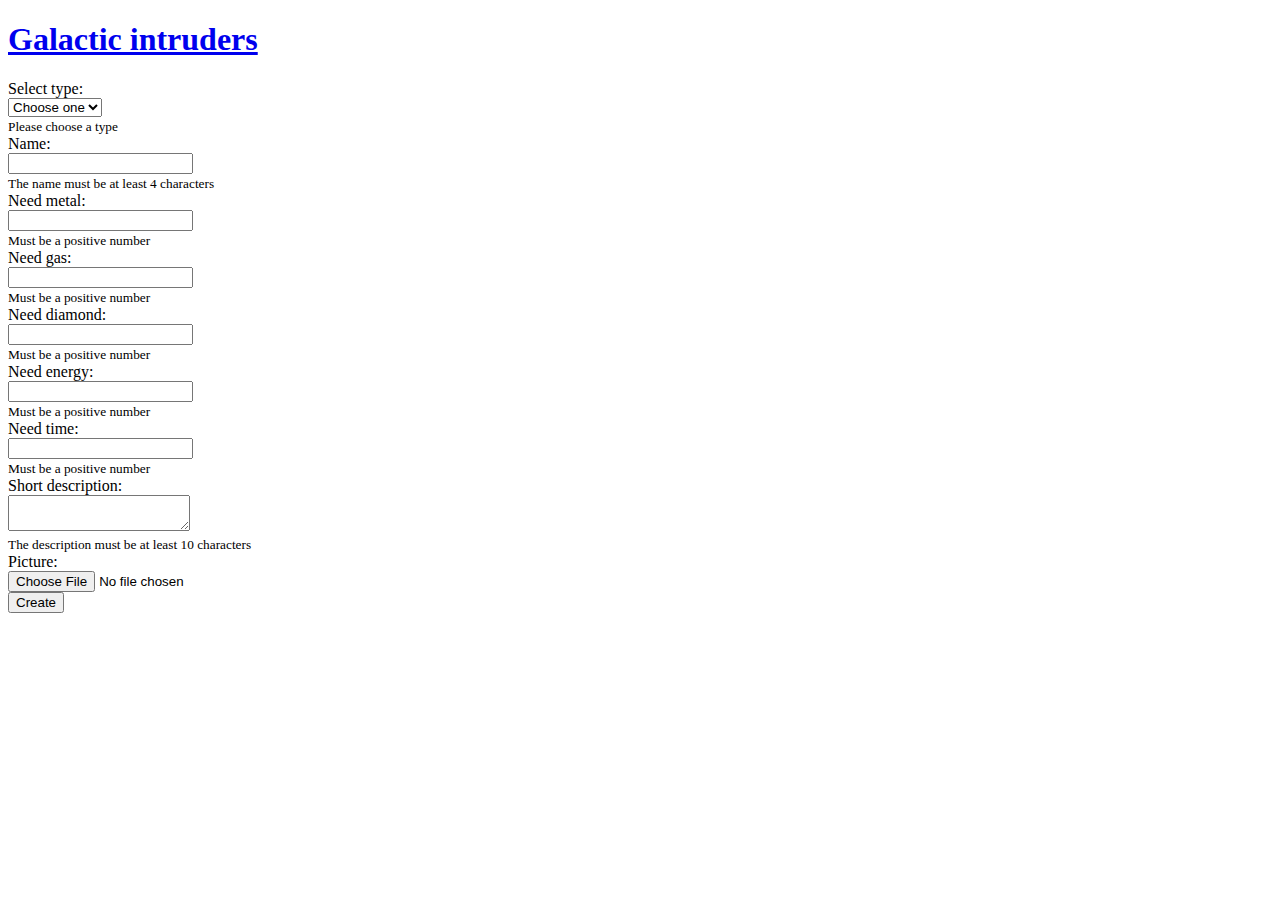
==== intruders/src/main/resources/templates/adding.html @ 5bb59841 "first commit" ====
<!DOCTYPE html>
<html lang="en" xmlns:th="http://www.thymeleaf.org">

<head>
    <meta charset="UTF-8">
    <meta http-equiv="X-UA-Compatible" content="IE=edge">
    <meta name="viewport" content="width=device-width, initial-scale=1.0">
    <link rel="stylesheet" href="/css/home.css">
    <title>Adding</title>
</head>

<body>
<header>
    <h1 class="header"><a href="/">Galactic intruders</a></h1>
</header>

<main>
    <th:block th:include="~{fragments/navigation}"></th:block>
    <section>
        <form method="post" th:action="@{/adding}" id="createShip" th:object="${addingBindingModel}">
            <header for="type">Select type:</header>
            <select name="type" th:field="*{type}">
                <option value="" >Choose one</option>
                <option value="ship">ship</option>
                <option value="science">science</option>
                <option value="station">station</option>
            </select>
        </br>
                <small th:if="${#fields.hasErrors('type')}">Please choose a type</small>



            <header for="name">Name:</header>
            <input name="name" type="text" th:field="*{name}"/>
            </br>
            <small th:if="${#fields.hasErrors('name')}">The name must be at least 4 characters</small>

            <header for="metal">Need metal:</header>
            <input name="metal" type="number" th:field="*{metal}"/>
            </br>
            <small th:if="${#fields.hasErrors('metal')}">Must be a positive number</small>

            <header for="gas">Need gas:</header>
            <input name="gas" type="number" th:field="*{gas}"/>
            </br>
            <small th:if="${#fields.hasErrors('gas')}">Must be a positive number</small>

            <header for="diamond">Need diamond:</header>
            <input name="diamond" type="number" th:field="*{diamond}"/>
            </br>
            <small th:if="${#fields.hasErrors('diamond')}">Must be a positive number</small>

            <header for="energy">Need energy:</header>
            <input name="energy" type="number" th:field="*{energy}"/>
            </br>
            <small th:if="${#fields.hasErrors('energy')}">Must be a positive number</small>

            <header for="time">Need time:</header>
            <input name="time" type="number" th:field="*{time}"/>
            </br>
            <small th:if="${#fields.hasErrors('time')}">Must be a positive number</small>

            <header for="description">Short description:</header>
            <textarea name="description" type="text" th:field="*{description}"></textarea>
            </br>
            <small th:if="${#fields.hasErrors('description')}">The description must be at least 10 characters</small>

            <!--               todo picture-->
            <header>Picture:</header>
            <input type="file">
            </br>
            <button>Create</button>

        </form>


    </section>
    <img id="planetImg" th:object="${ownMaterialsServiceModel}" th:src="*{image}">
</main>
<th:block th:include="~{fragments/footer}"></th:block>
</body>

</html>
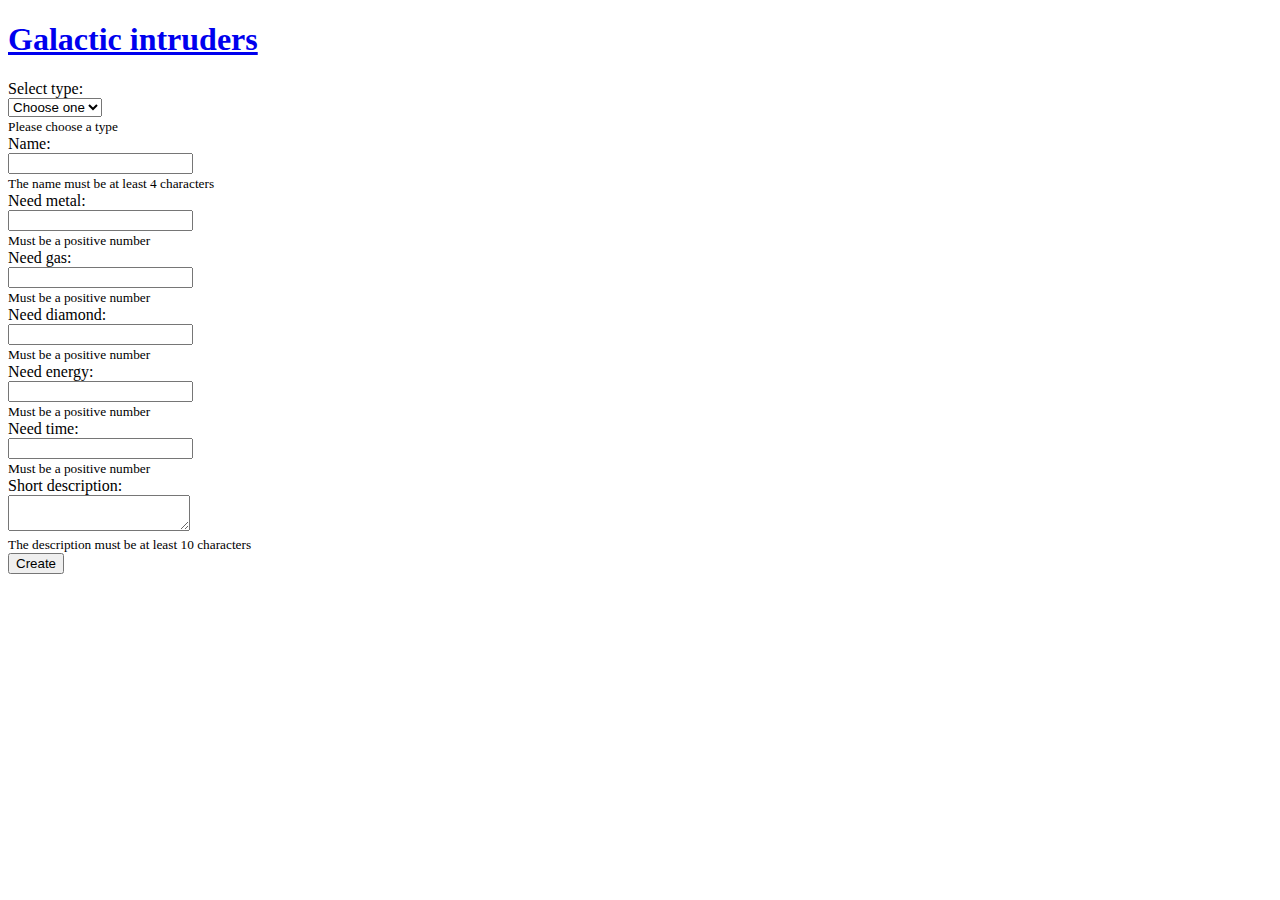
==== commit ae54da8e: "some unit test" ====
--- a/intruders/src/main/resources/templates/adding.html
+++ b/intruders/src/main/resources/templates/adding.html
@@ -20,10 +20,8 @@
         <form method="post" th:action="@{/adding}" id="createShip" th:object="${addingBindingModel}">
             <header for="type">Select type:</header>
             <select name="type" th:field="*{type}">
-                <option value="" >Choose one</option>
-                <option value="ship">ship</option>
-                <option value="science">science</option>
-                <option value="station">station</option>
+                <option th:each="t : ${T(com.example.demo.models.entities.enums.TypeOfMadeEnum).values()}" th:text="${t}" th:value="${t}">Choose one</option>
+
             </select>
         </br>
                 <small th:if="${#fields.hasErrors('type')}">Please choose a type</small>
@@ -66,8 +64,8 @@
             <small th:if="${#fields.hasErrors('description')}">The description must be at least 10 characters</small>
 
             <!--               todo picture-->
-            <header>Picture:</header>
-            <input type="file">
+<!--            <header>Picture:</header>-->
+<!--            <input type="file">-->
             </br>
             <button>Create</button>
 
@@ -75,7 +73,7 @@
 
 
     </section>
-    <img id="planetImg" th:object="${ownMaterialsServiceModel}" th:src="*{image}">
+    <img id="planetImg" th:object="${planetModelInfo}" th:src="*{imgUrl}">
 </main>
 <th:block th:include="~{fragments/footer}"></th:block>
 </body>
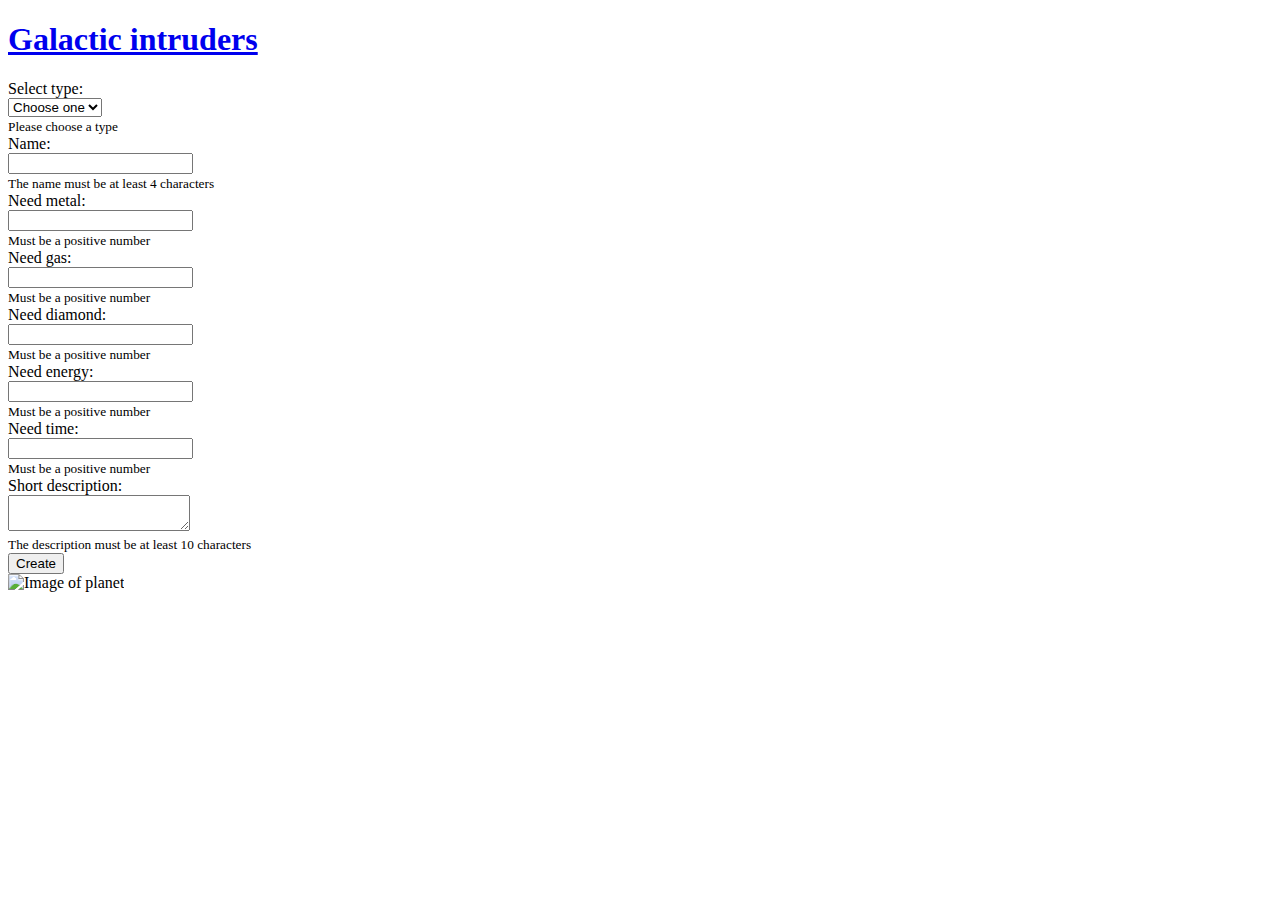
==== commit 1a1af2de: "schedule and front end refactoring" ====
--- a/intruders/src/main/resources/templates/adding.html
+++ b/intruders/src/main/resources/templates/adding.html
@@ -73,7 +73,7 @@
 
 
     </section>
-    <img id="planetImg" th:object="${planetModelInfo}" th:src="*{imgUrl}">
+    <img id="planetImg" alt="Image of planet" th:object="${planetModelInfo}" th:src="*{imgUrl}">
 </main>
 <th:block th:include="~{fragments/footer}"></th:block>
 </body>
